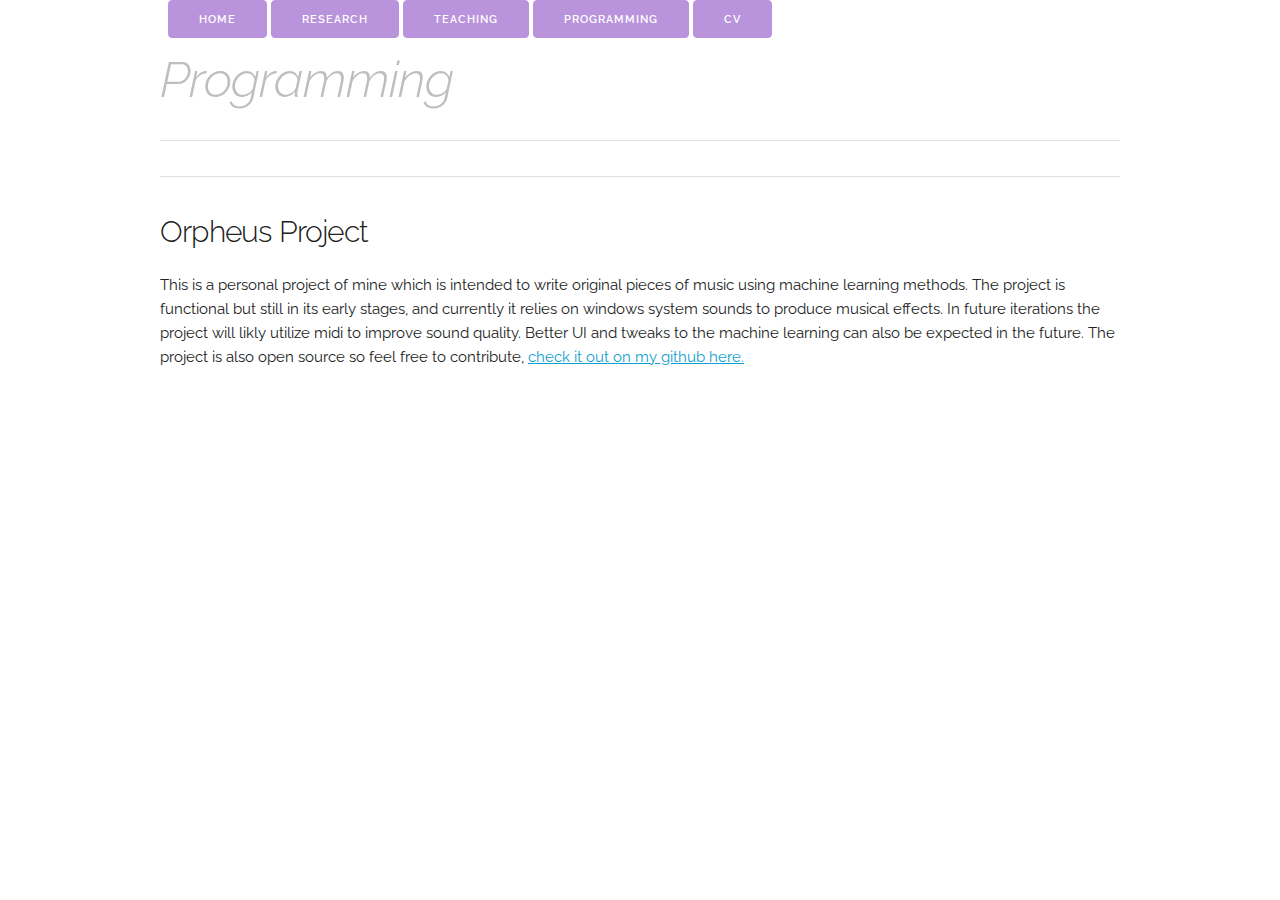
==== programming.html @ df2f95f9 "Added teaching and programming page." ====
<html>
  <head>
    <!-- Basic Page Needs -->      
      <meta charset="utf-8">
      <meta name = "author" content = "Alden Porter">
      <meta name = "description" content = "Macro-labor economist at Boston University.">
      <html lang="en-US">
      <title> Alden Porter's Programming Blog </title>
      
      <!-- CSS, Mostly Skeleton
        –––––––––––––––––––––––––––––––––––––––––––––––––– -->
      <link rel="stylesheet" href="css/normalize.css">
      <link rel="stylesheet" href="css/skeleton.css">
      <link rel="stylesheet" href="css/style.css"> 
      
      <!-- Mobile Specific Metas
      –––––––––––––––––––––––––––––––––––––––––––––––––– -->
      <meta name="viewport" content="width=device-width, initial-scale=1">

      <!-- FONT
      –––––––––––––––––––––––––––––––––––––––––––––––––– -->
      <link href="//fonts.googleapis.com/css?family=Raleway:400,300,600" rel="stylesheet" type="text/css">

      <!-- ICON
      –––––––––––––––––––––––––––––––––––––––––––––––––– -->
      <link rel="shortcut icon" href="Images/WebIcon.ico" type="image/x-icon">

  </head>
  <div class="navbar">
      <div class="container">
         <div class="row">
            <a class="button button-primary" href="index.html">Home</a>
            <a class="button button-primary" href="research.html">Research</a>
            <a class="button button-primary" href="teaching.html">Teaching</a>
            <a class="button button-primary" href="programming.html">Programming</a>
            <a class="button button-primary" href="alden_porter_cv.pdf">CV</a>
         </div> 
      </div>        
   </div>
 <div class="main"> 
   <body>
      <div class="container">

      <h1 class="title">Programming</h1>
       <hr>
       <hr>
           <h4 class="title">Orpheus Project</h4>
         <div class="row">
            This is a personal project of mine which is intended to write original pieces of music using machine learning methods. The project is functional but still in its early stages, and currently it relies on windows system sounds to produce musical effects.
            In future iterations the project will likly utilize midi to improve sound quality. Better UI and tweaks to the machine learning can also be expected in the future. The project is also open source so feel free to contribute, <a  href="https://github.com/alden-p/Orpheus">check it out on my github here.</a>
     </div>
  </body>
  </div>
</html>
---- css/skeleton.css ----
/*
* Skeleton V2.0.4
* Copyright 2014, Dave Gamache
* www.getskeleton.com
* Free to use under the MIT license.
* http://www.opensource.org/licenses/mit-license.php
* 12/29/2014
*/


/* Table of contents
––––––––––––––––––––––––––––––––––––––––––––––––––
- Grid
- Base Styles
- Typography
- Links
- Buttons
- Forms
- Lists
- Code
- Tables
- Spacing
- Utilities
- Clearing
- Media Queries
*/


/* Grid
–––––––––––––––––––––––––––––––––––––––––––––––––– */
.container {
  position: relative;
  width: 100%;
  max-width: 960px;
  margin: 0 auto;
  padding: 0 20px;
  box-sizing: border-box; }
.column,
.columns {
  width: 100%;
  float: left;
  box-sizing: border-box; }

/* For devices larger than 400px */
@media (min-width: 400px) {
  .container {
    width: 85%;
    padding: 0; }
}

/* For devices larger than 550px */
@media (min-width: 550px) {
  .container {
    width: 80%; }
  .column,
  .columns {
    margin-left: 4%; }
  .column:first-child,
  .columns:first-child {
    margin-left: 0; }

  .one.column,
  .one.columns                    { width: 4.66666666667%; }
  .two.columns                    { width: 13.3333333333%; }
  .three.columns                  { width: 22%;            }
  .four.columns                   { width: 30.6666666667%; }
  .five.columns                   { width: 39.3333333333%; }
  .six.columns                    { width: 48%;            }
  .seven.columns                  { width: 56.6666666667%; }
  .eight.columns                  { width: 65.3333333333%; }
  .nine.columns                   { width: 74.0%;          }
  .ten.columns                    { width: 82.6666666667%; }
  .eleven.columns                 { width: 91.3333333333%; }
  .twelve.columns                 { width: 100%; margin-left: 0; }

  .one-third.column               { width: 30.6666666667%; }
  .two-thirds.column              { width: 65.3333333333%; }

  .one-half.column                { width: 48%; }

  /* Offsets */
  .offset-by-one.column,
  .offset-by-one.columns          { margin-left: 8.66666666667%; }
  .offset-by-two.column,
  .offset-by-two.columns          { margin-left: 17.3333333333%; }
  .offset-by-three.column,
  .offset-by-three.columns        { margin-left: 26%;            }
  .offset-by-four.column,
  .offset-by-four.columns         { margin-left: 34.6666666667%; }
  .offset-by-five.column,
  .offset-by-five.columns         { margin-left: 43.3333333333%; }
  .offset-by-six.column,
  .offset-by-six.columns          { margin-left: 52%;            }
  .offset-by-seven.column,
  .offset-by-seven.columns        { margin-left: 60.6666666667%; }
  .offset-by-eight.column,
  .offset-by-eight.columns        { margin-left: 69.3333333333%; }
  .offset-by-nine.column,
  .offset-by-nine.columns         { margin-left: 78.0%;          }
  .offset-by-ten.column,
  .offset-by-ten.columns          { margin-left: 86.6666666667%; }
  .offset-by-eleven.column,
  .offset-by-eleven.columns       { margin-left: 95.3333333333%; }

  .offset-by-one-third.column,
  .offset-by-one-third.columns    { margin-left: 34.6666666667%; }
  .offset-by-two-thirds.column,
  .offset-by-two-thirds.columns   { margin-left: 69.3333333333%; }

  .offset-by-one-half.column,
  .offset-by-one-half.columns     { margin-left: 52%; }

}


/* Base Styles
–––––––––––––––––––––––––––––––––––––––––––––––––– */
/* NOTE
html is set to 62.5% so that all the REM measurements throughout Skeleton
are based on 10px sizing. So basically 1.5rem = 15px :) */
html {
  font-size: 62.5%; }
body {
  font-size: 1.5em; /* currently ems cause chrome bug misinterpreting rems on body element */
  line-height: 1.6;
  font-weight: 400;
  font-family: "Raleway", "HelveticaNeue", "Helvetica Neue", Helvetica, Arial, sans-serif;
  color: #222; }


/* Typography
–––––––––––––––––––––––––––––––––––––––––––––––––– */
h1, h2, h3, h4, h5, h6 {
  margin-top: 0;
  margin-bottom: 2rem;
  font-weight: 300; }
h1 { font-size: 4.0rem; line-height: 1.2;  letter-spacing: -.1rem; text-align: left; color: #bebebe; font-style: italic;}
h2 { font-size: 3.6rem; line-height: 1.25; letter-spacing: -.1rem; text-align: center; }
h3 { font-size: 3.0rem; line-height: 1.3;  letter-spacing: -.1rem; }
h4 { font-size: 2.4rem; line-height: 1.35; letter-spacing: -.08rem; }
h5 { font-size: 1.8rem; line-height: 1.5;  letter-spacing: -.05rem; }
h6 { font-size: 1.5rem; line-height: 1.6;  letter-spacing: 0; }

/* Larger than phablet */
@media (min-width: 550px) {
  h1 { font-size: 5.0rem; }
  h2 { font-size: 4.2rem; }
  h3 { font-size: 3.6rem; }
  h4 { font-size: 3.0rem; }
  h5 { font-size: 2.0rem; }
  h6 { font-size: 1.5rem; }
}

p {
  margin-top: 0; }


/* Links
–––––––––––––––––––––––––––––––––––––––––––––––––– */
a {
  color: #0FA0CE; } /*Original: #1EAEDB*/
a:hover {
  color: #41354d; }

/* Buttons
–––––––––––––––––––––––––––––––––––––––––––––––––– */
.button,
button,
input[type="submit"],
input[type="reset"],
input[type="button"] {
  display: inline-block;
  height: 38px;
  padding: 0 30px;
  color: #555;
  text-align: center;
  font-size: 11px;
  font-weight: 600;
  line-height: 38px;
  letter-spacing: .1rem;
  text-transform: uppercase;
  text-decoration: none;
  white-space: nowrap;
  background-color: #FFFFFF;
  border-radius: 4px;
  border: 1px solid #bbb;
  cursor: pointer;
  box-sizing: border-box; }
.button:hover,
button:hover,
input[type="submit"]:hover,
input[type="reset"]:hover,
input[type="button"]:hover,
.button:focus,
button:focus,
input[type="submit"]:focus,
input[type="reset"]:focus,
input[type="button"]:focus {
  color: #333;
  border-color: #888;
  outline: 0; }
.button.button-primary,
button.button-primary,
input[type="submit"].button-primary,
input[type="reset"].button-primary,
input[type="button"].button-primary {
  color: #FFF;
  background-color: #B994DC;
  border-color: #B994DC; }/*original #33C3F0*/
.button.button-primary:hover,
button.button-primary:hover,
input[type="submit"].button-primary:hover,
input[type="reset"].button-primary:hover,
input[type="button"].button-primary:hover,
.button.button-primary:focus,
button.button-primary:focus,
input[type="submit"].button-primary:focus,
input[type="reset"].button-primary:focus,
input[type="button"].button-primary:focus {
  color: #FFF;
  background-color:#41354d;
  border-color:#41354d; }


/* Forms
–––––––––––––––––––––––––––––––––––––––––––––––––– */
input[type="email"],
input[type="number"],
input[type="search"],
input[type="text"],
input[type="tel"],
input[type="url"],
input[type="password"],
textarea,
select {
  height: 38px;
  padding: 6px 10px; /* The 6px vertically centers text on FF, ignored by Webkit */
  background-color: #fff;
  border: 1px solid #D1D1D1;
  border-radius: 4px;
  box-shadow: none;
  box-sizing: border-box; }
/* Removes awkward default styles on some inputs for iOS */
input[type="email"],
input[type="number"],
input[type="search"],
input[type="text"],
input[type="tel"],
input[type="url"],
input[type="password"],
textarea {
  -webkit-appearance: none;
     -moz-appearance: none;
          appearance: none; }
textarea {
  min-height: 65px;
  padding-top: 6px;
  padding-bottom: 6px; }
input[type="email"]:focus,
input[type="number"]:focus,
input[type="search"]:focus,
input[type="text"]:focus,
input[type="tel"]:focus,
input[type="url"]:focus,
input[type="password"]:focus,
textarea:focus,
select:focus {
  border: 1px solid #33C3F0;
  outline: 0; }
label,
legend {
  display: block;
  margin-bottom: .5rem;
  font-weight: 600; }
fieldset {
  padding: 0;
  border-width: 0; }
input[type="checkbox"],
input[type="radio"] {
  display: inline; }
label > .label-body {
  display: inline-block;
  margin-left: .5rem;
  font-weight: normal; }


/* Lists
–––––––––––––––––––––––––––––––––––––––––––––––––– */
ul {
  list-style: circle inside; }
ol {
  list-style: decimal inside; }
ol, ul {
  padding-left: 0;
  margin-top: 0; }
ul ul,
ul ol,
ol ol,
ol ul {
  margin: 1.5rem 0 1.5rem 3rem;
  font-size: 90%; }
li {
  margin-bottom: 1rem; }


/* Code
–––––––––––––––––––––––––––––––––––––––––––––––––– */
code {
  padding: .2rem .5rem;
  margin: 0 .2rem;
  font-size: 90%;
  white-space: nowrap;
  background: #F1F1F1;
  border: 1px solid #E1E1E1;
  border-radius: 4px; }
pre > code {
  display: block;
  padding: 1rem 1.5rem;
  white-space: pre; }


/* Headers
–––––––––––––––––––––––––––––––––––––––––––––––––– */
.header {
  padding: 60px;
}

/* Tables
–––––––––––––––––––––––––––––––––––––––––––––––––– */
th,
td {
  padding: 12px 15px;
  text-align: left;
  border-bottom: 1px solid #E1E1E1; }
th:first-child,
td:first-child {
  padding-left: 0; }
th:last-child,
td:last-child {
  padding-right: 0; }


/* Spacing
–––––––––––––––––––––––––––––––––––––––––––––––––– */
button,
.button {
  margin-bottom: 1rem; }
input,
textarea,
select,
fieldset {
  margin-bottom: 1.5rem; }
pre,
blockquote,
dl,
figure,
table,
p,
ul,
ol,
form {
  margin-bottom: 2.5rem; }


/* Utilities
–––––––––––––––––––––––––––––––––––––––––––––––––– */
.u-full-width {
  width: 100%;
  box-sizing: border-box; }
.u-max-full-width {
  max-width: 100%;
  box-sizing: border-box; }
.u-pull-right {
  float: right; }
.u-pull-left {
  float: left; }


/* Misc
–––––––––––––––––––––––––––––––––––––––––––––––––– */
hr {
  margin-top: 3rem;
  margin-bottom: 3.5rem;
  border-width: 0;
  border-top: 1px solid #E1E1E1; }


/* Clearing
–––––––––––––––––––––––––––––––––––––––––––––––––– */

/* Self Clearing Goodness */
.container:after,
.row:after,
.u-cf {
  content: "";
  display: table;
  clear: both; }


/* Media Queries
–––––––––––––––––––––––––––––––––––––––––––––––––– */
/*
Note: The best way to structure the use of media queries is to create the queries
near the relevant code. For example, if you wanted to change the styles for buttons
on small devices, paste the mobile query code up in the buttons section and style it
there.
*/


/* Larger than mobile */
@media (min-width: 400px) {}

/* Larger than phablet (also point when grid becomes active) */
@media (min-width: 550px) {}

/* Larger than tablet */
@media (min-width: 750px) {}

/* Larger than desktop */
@media (min-width: 1000px) {}

/* Larger than Desktop HD */
@media (min-width: 1200px) {}
---- css/style.css ----
/* body {
  background-color: lightblue;
} 

body {
  background-image: radial-gradient(rgba(0, 190, 230, .5), rgba(0, 190, 230, 0));
}

h1 {
  color: navy;
  margin-left: 20px;
}
*/
.hexagon1 {
  position: relative;
  width: 300px;
  height: 173.21px;
  background-color: #66ccb8;
  margin: 86.60px 0;
  box-shadow: 0 0 20px rgba(0,0,0,0.6);
}

.hexagon1:before,
.hexagon1:after {
  content: "";
  position: absolute;
  z-index: 1;
  width: 212.13px;
  height: 212.13px;
  -webkit-transform: scaleY(0.5774) rotate(-45deg);
  -ms-transform: scaleY(0.5774) rotate(-45deg);
  transform: scaleY(0.5774) rotate(-45deg);
  background-color: inherit;
  left: 43.9340px;
  box-shadow: 0 0 20px rgba(0,0,0,0.6);
}

.hexagon1:before {
  top: -106.0660px;
}

.hexagon1:after {
  bottom: -106.0660px;
}

/*cover up extra shadows*/
.hexagon1 span {
  display: block;
  position: absolute;
  top:0px;
  left: 0;
  width:300px;
  height:173.2051px;
  z-index: 2;
  background: inherit;
}

.responsive {
  width: 100%;
  height: auto;
}

.navbar {
  overflow: hidden;
  background: #FFFFFF ;
  /*display: none;*/
  z-index: 100;
  position: fixed; /* Set the navbar to fixed position */
  top: 0; /* Position the navbar at the top of the page */
  width: 100%; /* Full width */
  opacity: 1;
  color: (255,255,255,1);
}
/* Main content */
.main {
  margin-top: 50px; /* Add a top margin to avoid content overlay */
  margin-bottom: 50px
}
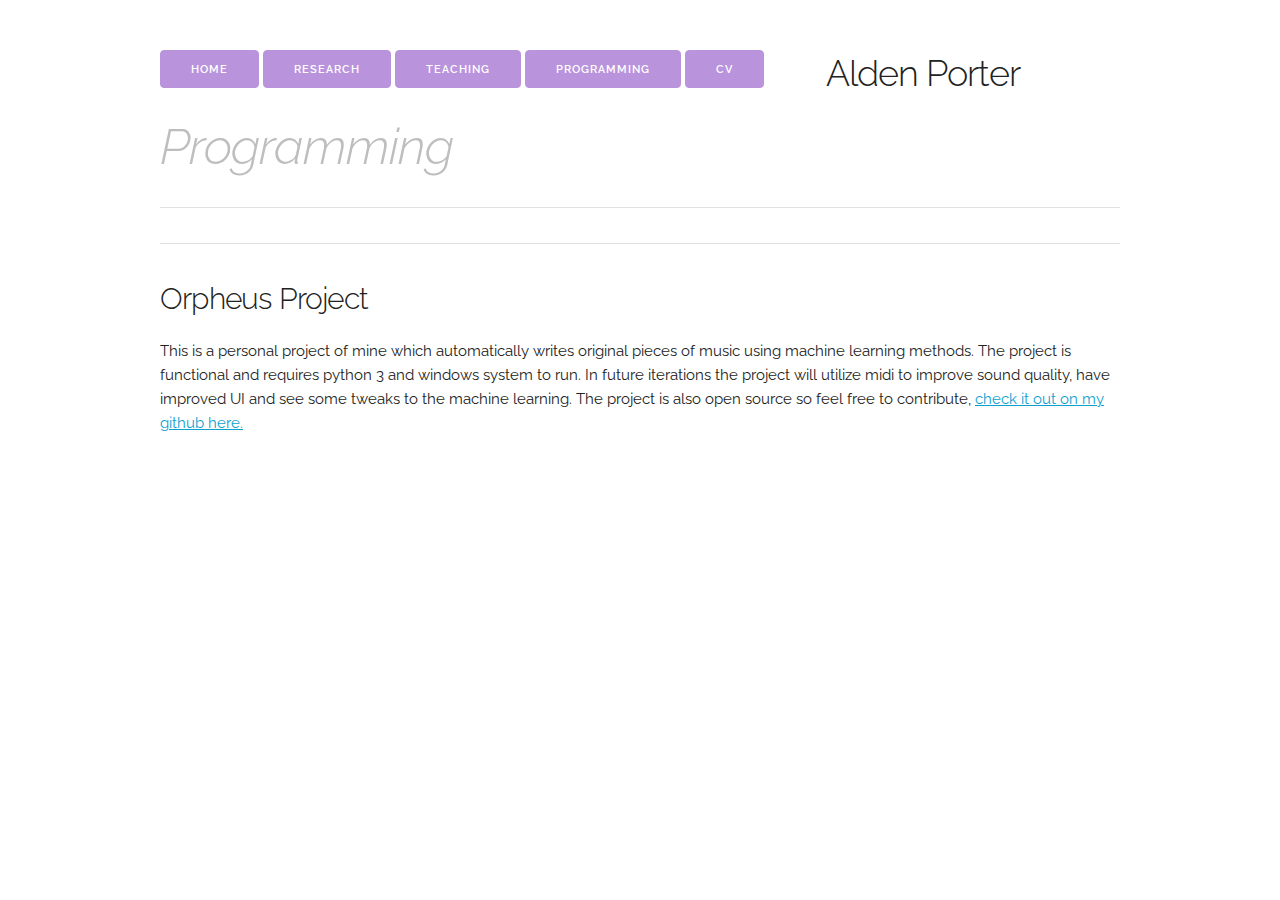
==== commit 86a969a0: "Updated keyword meta argument." ====
--- a/programming.html
+++ b/programming.html
@@ -3,7 +3,8 @@
     <!-- Basic Page Needs -->      
       <meta charset="utf-8">
       <meta name = "author" content = "Alden Porter">
-      <meta name = "description" content = "Macro-labor economist at Boston University.">
+      <meta name = "description" content = "Alden Porter's Programming">
+      <meta name = "keywords" content="Alden, Porter, economist, macroeconomics, labor economics, programming">
       <html lang="en-US">
       <title> Alden Porter's Programming Blog </title>
       
@@ -26,19 +27,22 @@
       <link rel="shortcut icon" href="Images/WebIcon.ico" type="image/x-icon">
 
   </head>
-  <div class="navbar">
-      <div class="container">
+ <div class="main"> 
+        <div class="container">
          <div class="row">
+               <div class="two-thirds column">
             <a class="button button-primary" href="index.html">Home</a>
             <a class="button button-primary" href="research.html">Research</a>
             <a class="button button-primary" href="teaching.html">Teaching</a>
             <a class="button button-primary" href="programming.html">Programming</a>
             <a class="button button-primary" href="alden_porter_cv.pdf">CV</a>
-         </div> 
-      </div>        
-   </div>
- <div class="main"> 
-   <body>
+          </div> 
+             <div class="one-third column">
+                <h3> Alden Porter</h3>
+            </div> 
+      </div> 
+   </div>  
+    <body>
       <div class="container">
 
       <h1 class="title">Programming</h1>
@@ -46,8 +50,8 @@
        <hr>
            <h4 class="title">Orpheus Project</h4>
          <div class="row">
-            This is a personal project of mine which is intended to write original pieces of music using machine learning methods. The project is functional but still in its early stages, and currently it relies on windows system sounds to produce musical effects.
-            In future iterations the project will likly utilize midi to improve sound quality. Better UI and tweaks to the machine learning can also be expected in the future. The project is also open source so feel free to contribute, <a  href="https://github.com/alden-p/Orpheus">check it out on my github here.</a>
+            This is a personal project of mine which automatically writes original pieces of music using machine learning methods. The project is functional and requires python 3 and windows system to run.
+            In future iterations the project will utilize midi to improve sound quality, have improved UI and see some tweaks to the machine learning. The project is also open source so feel free to contribute, <a  href="https://github.com/alden-p/Orpheus">check it out on my github here.</a>
      </div>
   </body>
   </div>
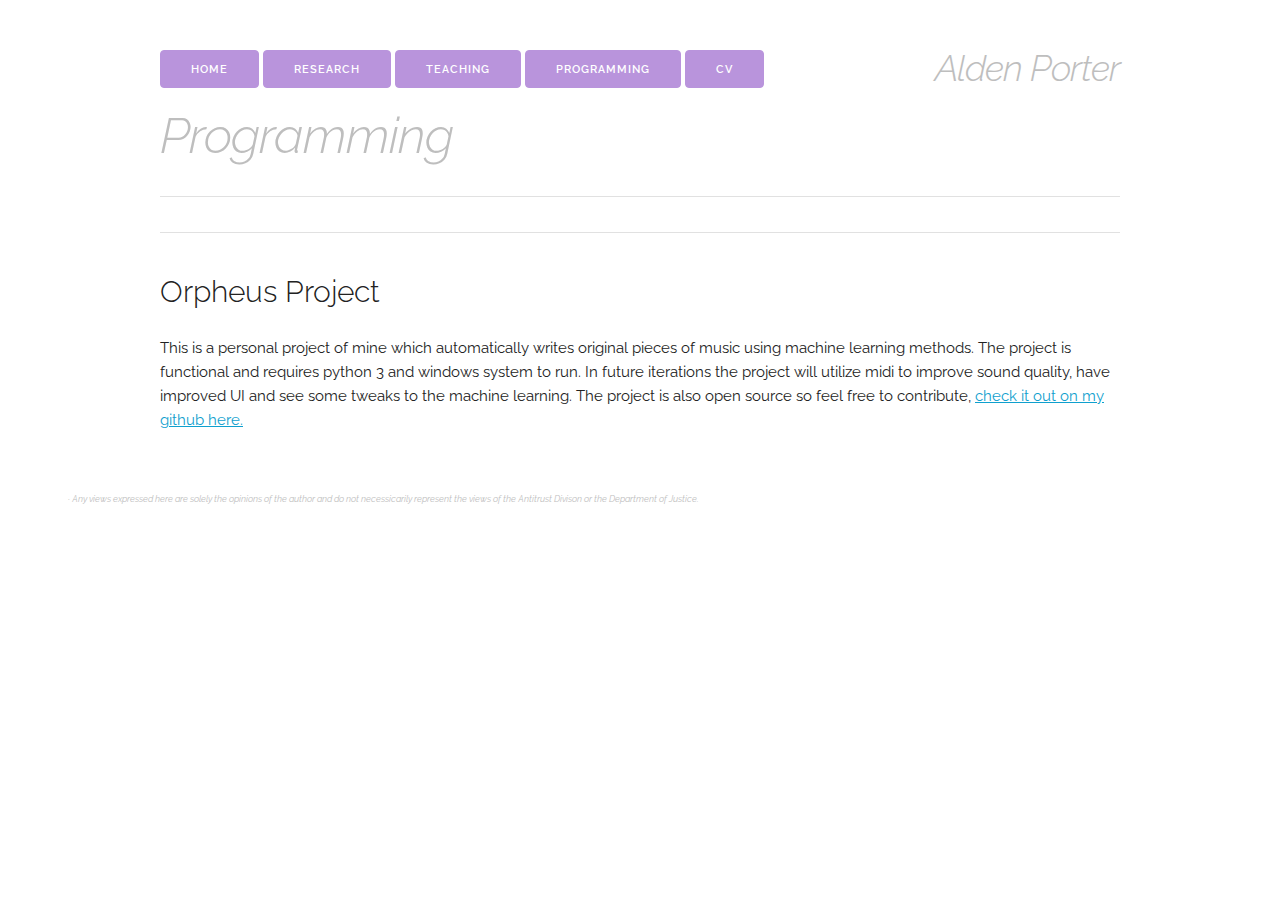
==== commit 12bacab8: "Added antitrust information" ====
--- a/programming.html
+++ b/programming.html
@@ -43,7 +43,14 @@
       </div> 
    </div>  
     <body>
-      <div class="container">
+      
+    <!-- Javascript Functions-->
+      <script src="javascript\basicjavascriptfunctions.js">
+      </script>
+   <!-------------------------------------------->
+
+
+        <div class="container">
 
       <h1 class="title">Programming</h1>
        <hr>
@@ -53,6 +60,9 @@
             This is a personal project of mine which automatically writes original pieces of music using machine learning methods. The project is functional and requires python 3 and windows system to run.
             In future iterations the project will utilize midi to improve sound quality, have improved UI and see some tweaks to the machine learning. The project is also open source so feel free to contribute, <a  href="https://github.com/alden-p/Orpheus">check it out on my github here.</a>
      </div>
+  </div>
+  <footer>
+        <p><span>&#183;</span> Any views expressed here are solely the opinions of the author and do not necessicarily represent the views of the Antitrust Divison or the Department of Justice.</p>
+  </footer> 
   </body>
-  </div>
 </html>
--- a/css/skeleton.css
+++ b/css/skeleton.css
@@ -136,7 +136,7 @@
   font-weight: 300; }
 h1 { font-size: 4.0rem; line-height: 1.2;  letter-spacing: -.1rem; text-align: left; color: #bebebe; font-style: italic;}
 h2 { font-size: 3.6rem; line-height: 1.25; letter-spacing: -.1rem; text-align: center; }
-h3 { font-size: 3.0rem; line-height: 1.3;  letter-spacing: -.1rem; }
+h3 { font-size: 3.6rem; line-height: 1;  letter-spacing: -.1rem;  text-align: right; color: #bebebe; font-style: italic;}}
 h4 { font-size: 2.4rem; line-height: 1.35; letter-spacing: -.08rem; }
 h5 { font-size: 1.8rem; line-height: 1.5;  letter-spacing: -.05rem; }
 h6 { font-size: 1.5rem; line-height: 1.6;  letter-spacing: 0; }
@@ -325,6 +325,15 @@
   padding: 60px;
 }
 
+/* Footers
+–––––––––––––––––––––––––––––––––––––––––––––––––– */
+
+footer {
+  padding: 60px;
+  font-style: italic;
+  font-size: 60%; 
+  color: #bebebe
+}
 /* Tables
 –––––––––––––––––––––––––––––––––––––––––––––––––– */
 th,
